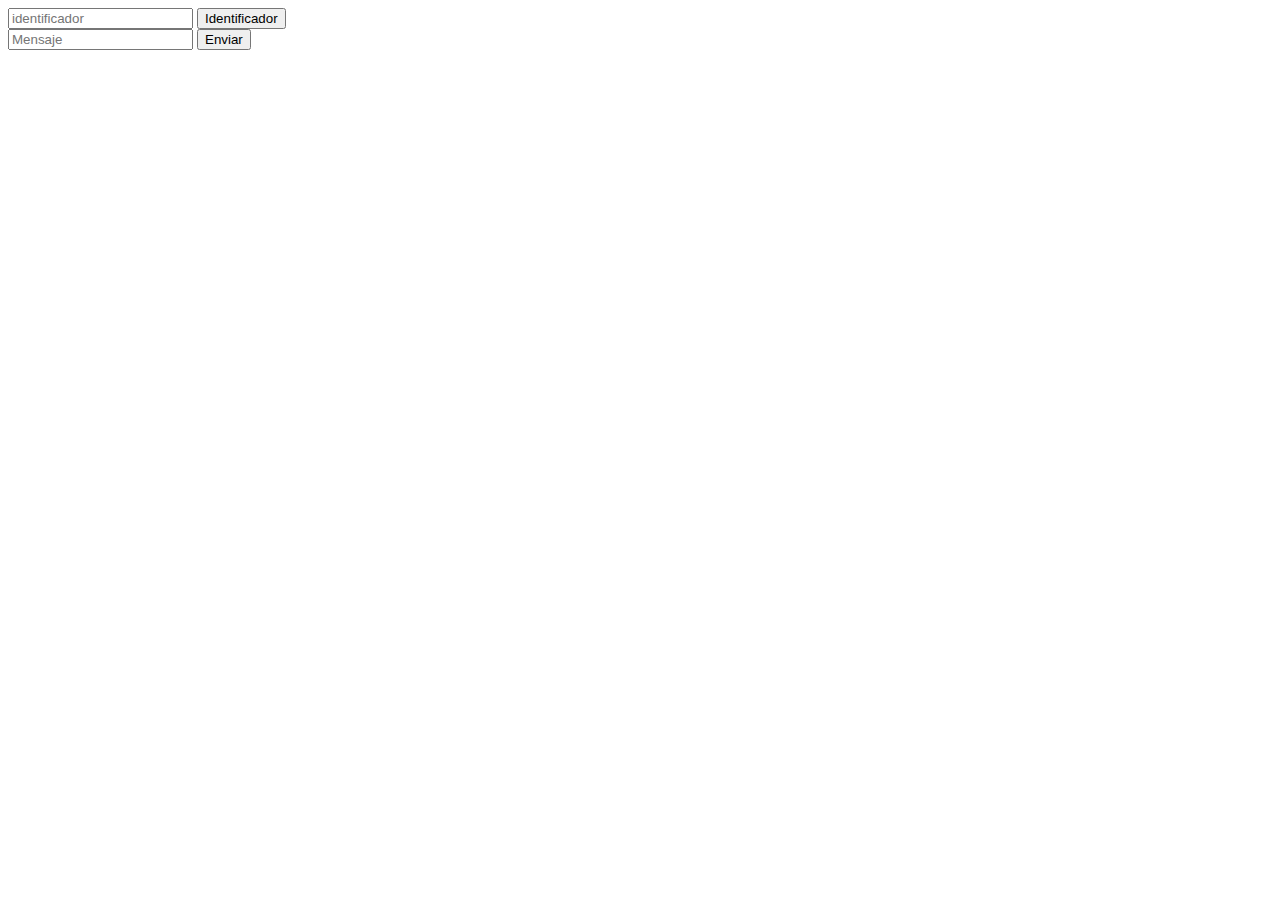
==== sesion_14/firebase/index.html @ 11e24e5f "commit_2024-01-29_2047" ====
<!DOCTYPE html>
<html lang="es">
<head>
    <meta charset="UTF-8">
    <meta name="viewport" content="width=device-width, initial-scale=1.0">
    <title>Guasap</title>
</head>
<body>
    <div id="identificacion">
        <input type="text" id="identificador" placeholder="identificador">
        <button id="bLogin">Identificador</button>
    </div>

    <div ="div-mensaje">
        <input type="text" id="mensaje" placeholder="Mensaje">
        <button id="bEnviar">Enviar</button>
    </div>
    
</body>
</html>
<script src="gestorcredenciales.js"></script>
<script src="guasap.js"></script>
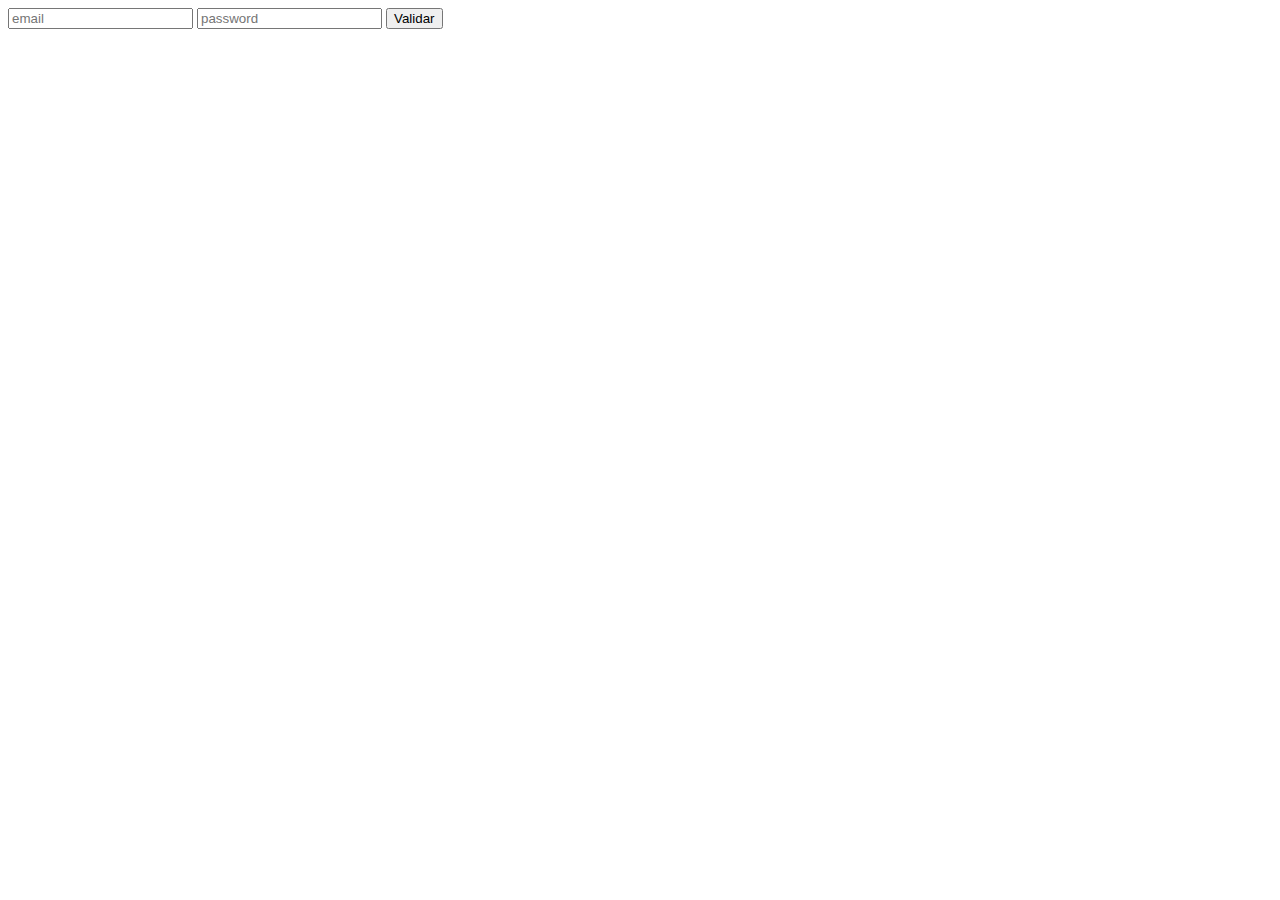
==== commit 00a66c09: "2024-02-08_1604_from_class" ====
--- a/sesion_14/firebase/index.html
+++ b/sesion_14/firebase/index.html
@@ -3,20 +3,40 @@
 <head>
     <meta charset="UTF-8">
     <meta name="viewport" content="width=device-width, initial-scale=1.0">
-    <title>Guasap</title>
+    <title>Validar pwd</title>
 </head>
 <body>
-    <div id="identificacion">
-        <input type="text" id="identificador" placeholder="identificador">
-        <button id="bLogin">Identificador</button>
-    </div>
 
-    <div ="div-mensaje">
-        <input type="text" id="mensaje" placeholder="Mensaje">
-        <button id="bEnviar">Enviar</button>
-    </div>
+    <form action="unaUrl.php">
+        <input type="text" name="nombre" required placeholder="email">
+        <input type="text" name="password" required placeholder="password">
+        <input type="submit" id="enviar" value="Validar">
+    </form>
     
 </body>
 </html>
-<script src="gestorcredenciales.js"></script>
-<script src="guasap.js"></script>+<script>
+    document.querySelector("#enviar").addEventListener("click", (e)=> {
+        e.preventDefault();
+        console.log("Click en submit. Prevenimos accion con e.preventDefault()...");
+        //document.forms[0].submit() // Invocación explícita al submit de un formulario. (Forzarla manualmente).
+        
+        // URL con el json con array de palabras muy usadas como password: 
+    //    const URL ="https://lucidar.me/en/security/files/100000-most-common-passwords.json";
+        URL = "http://127.0.0.1:55000/100000-most-common-passwords.json";
+        var XMLHttp = new XMLHttpRequest();
+        XMLHttp.onreadystatechange = function (){
+            if (XMLHttp.readyState == 4)
+        }
+        XMLHttp.open("GET", URL, false);
+        XMLHttp.send();
+
+        
+        // 
+        for (let i=0; i<document.forms[0].elementos.length; i++){
+            console.debug("i="+i);
+        };
+
+    }
+);
+</script>